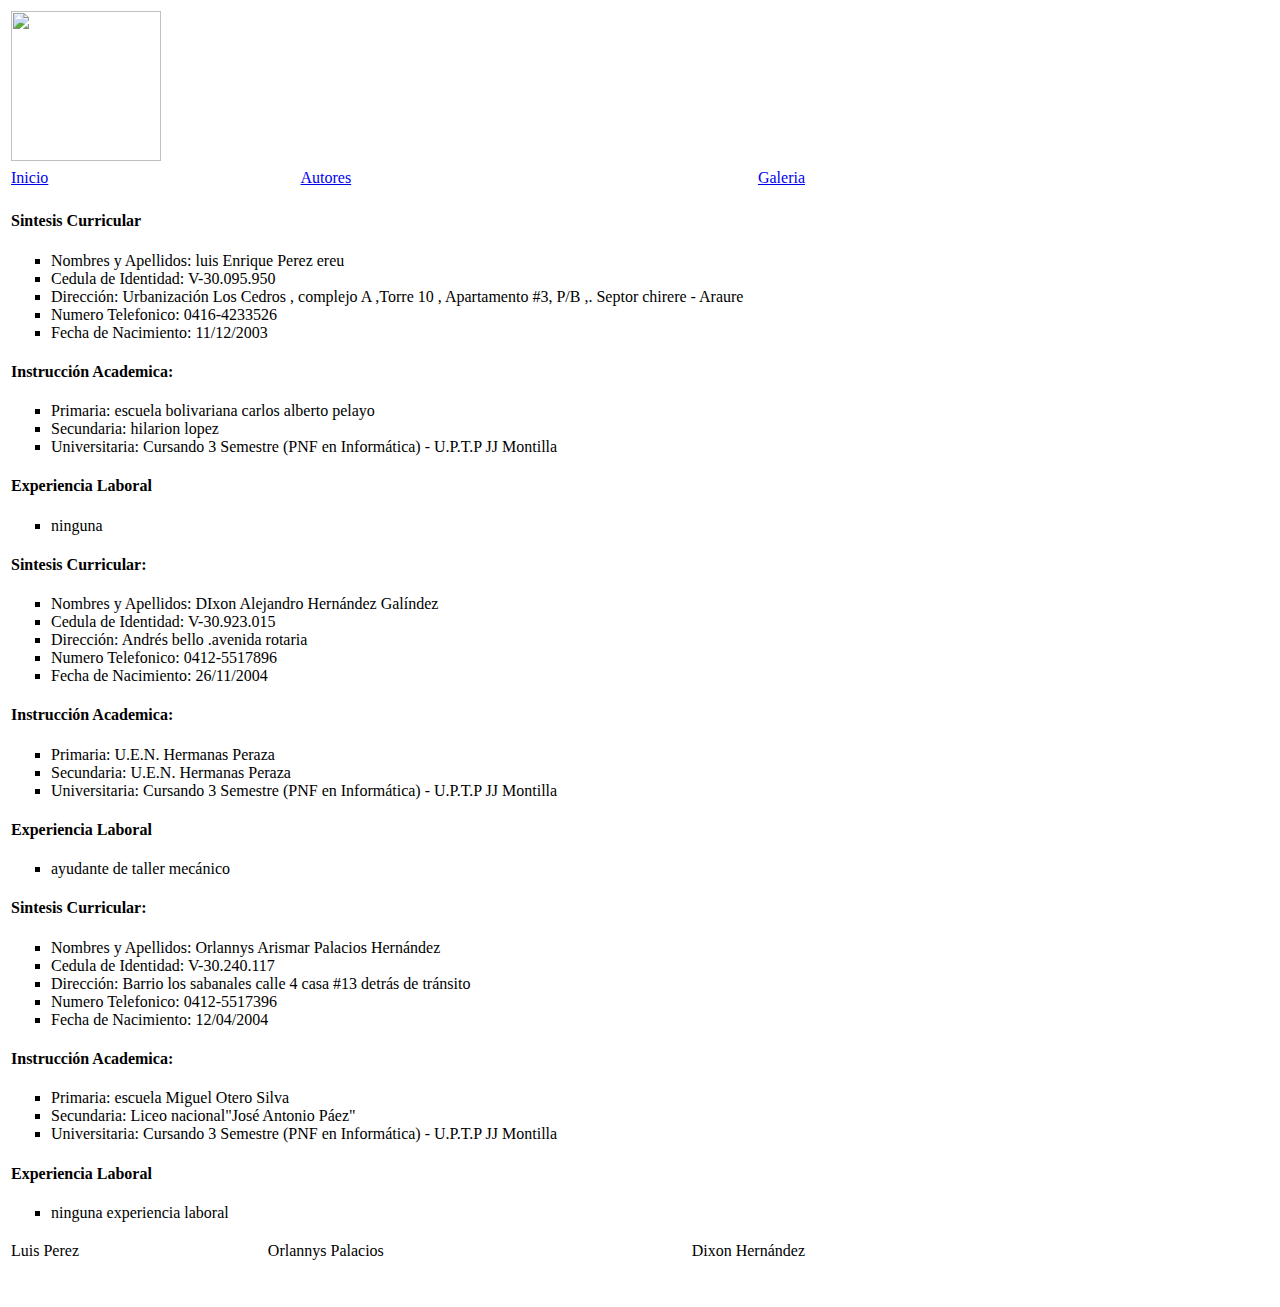
==== html/curriculo.html @ e38a1b4f "LNDprogramacion" ====
<!DOCTYPE html>
<html lang="en">
<head>
    <meta charset="UTF-8">
    <meta http-equiv="X-UA-Compatible" content="IE=edge">
    <meta name="viewport" content="width=device-width, initial-scale=1.0">
    <title>Autor</title>
    <link rel="stylesheet" href="C:\Users\USER601\3D Objects\T1\css\style.css">
</head>
<body>
    <div>
    <table style="width: 800px; height: 600px;" >
        <tr>
            <td style="width: 150px; height: 150px;"><img src="C:\Users\USER601\3D Objects\T1\imagen\logo.png" style="width: 150px; height: 150px;"></td>
            <td colspan="2" align="center"><img src="C:\Users\USER601\3D Objects\T1\imagen\banner.jpg" alt=""></td>            
        </tr>       
        <tr>
            <td align="left"><a href="C:\Users\USER601\3D Objects\T1\index.html">Inicio</a></td> 
            <td align="center"><a href="C:\Users\USER601\3D Objects\T1\html\curriculo.html">Autores</a></td>
            <td align="right"><a href="C:\Users\USER601\3D Objects\T1\html\galeria.html"> Galeria</a></td>
        </tr>
        <tr>
            <td colspan="3" class="curriculo"><h4>Sintesis Curricular</h4>
            <ul type="square">
                <li>Nombres y Apellidos: luis Enrique Perez ereu</li>
                <li>Cedula de Identidad: V-30.095.950</li>
                <li>Dirección: Urbanización Los Cedros  , complejo A ,Torre 10 , Apartamento #3, P/B ,. Septor chirere - Araure </li>
                <li>Numero Telefonico: 0416-4233526</li>
                <li>Fecha de Nacimiento: 11/12/2003</li>
            </ul>
            <h4>Instrucción Academica:</h4>
            <ul type="square">
                <li>Primaria: escuela bolivariana carlos alberto pelayo</li>
                <li>Secundaria: hilarion lopez</li>
                <li>Universitaria: Cursando 3 Semestre (PNF en Informática) - U.P.T.P JJ Montilla</li>                   
            </ul>
            <h4>Experiencia Laboral</h4>
            <ul type="square">
                <li>ninguna</li>

                </ul>
                <h4>Sintesis Curricular:</h4>
                <ul type="square">
                    <li>Nombres y Apellidos: DIxon Alejandro Hernández Galíndez</li>
                    <li>Cedula de Identidad: V-30.923.015</li>
                    <li>Dirección: Andrés bello .avenida  rotaria </li>
                    <li>Numero Telefonico: 0412-5517896</li>
                    <li>Fecha de Nacimiento: 26/11/2004</li>
                </ul>
                <h4>Instrucción Academica:</h4>
                <ul type="square">
                    <li>Primaria: U.E.N. Hermanas Peraza</li>
                    <li>Secundaria: U.E.N. Hermanas Peraza</li>
                    <li>Universitaria: Cursando 3 Semestre (PNF en Informática) - U.P.T.P JJ Montilla</li>
                    </ul>
                <h4>Experiencia Laboral</h4>
                <ul type="square">
                    <li>ayudante de taller mecánico</li>
                </ul>

                <h4>Sintesis Curricular:</h4>
                <ul type="square">
                        <li>Nombres y Apellidos: Orlannys Arismar Palacios Hernández</li>
                        <li>Cedula de Identidad: V-30.240.117</li>
                        <li>Dirección: Barrio los sabanales calle  4 casa #13 detrás de tránsito </li>
                        <li>Numero Telefonico: 0412-5517396</li>
                        <li>Fecha de Nacimiento: 12/04/2004</li>
                    </ul>
                    <h4>Instrucción Academica:</h4>
                    <ul type="square">
                        <li>Primaria: escuela Miguel Otero Silva</li>
                        <li>Secundaria: Liceo nacional"José Antonio Páez"</li>
                        <li>Universitaria: Cursando 3 Semestre (PNF en Informática) - U.P.T.P JJ Montilla</li>
                        </ul>
                    <h4>Experiencia Laboral</h4>
                    <ul type="square">
                        <li>ninguna experiencia laboral</li>
            </td>
        </tr>
        <tr>
            <td align="left">Luis Perez</a></td> 
            <td align="center">Orlannys Palacios</a></td>
            <td align="right">Dixon Hernández</a></td>
        </tr>
    </table><br><br>
</div>
   
</body>
</html>
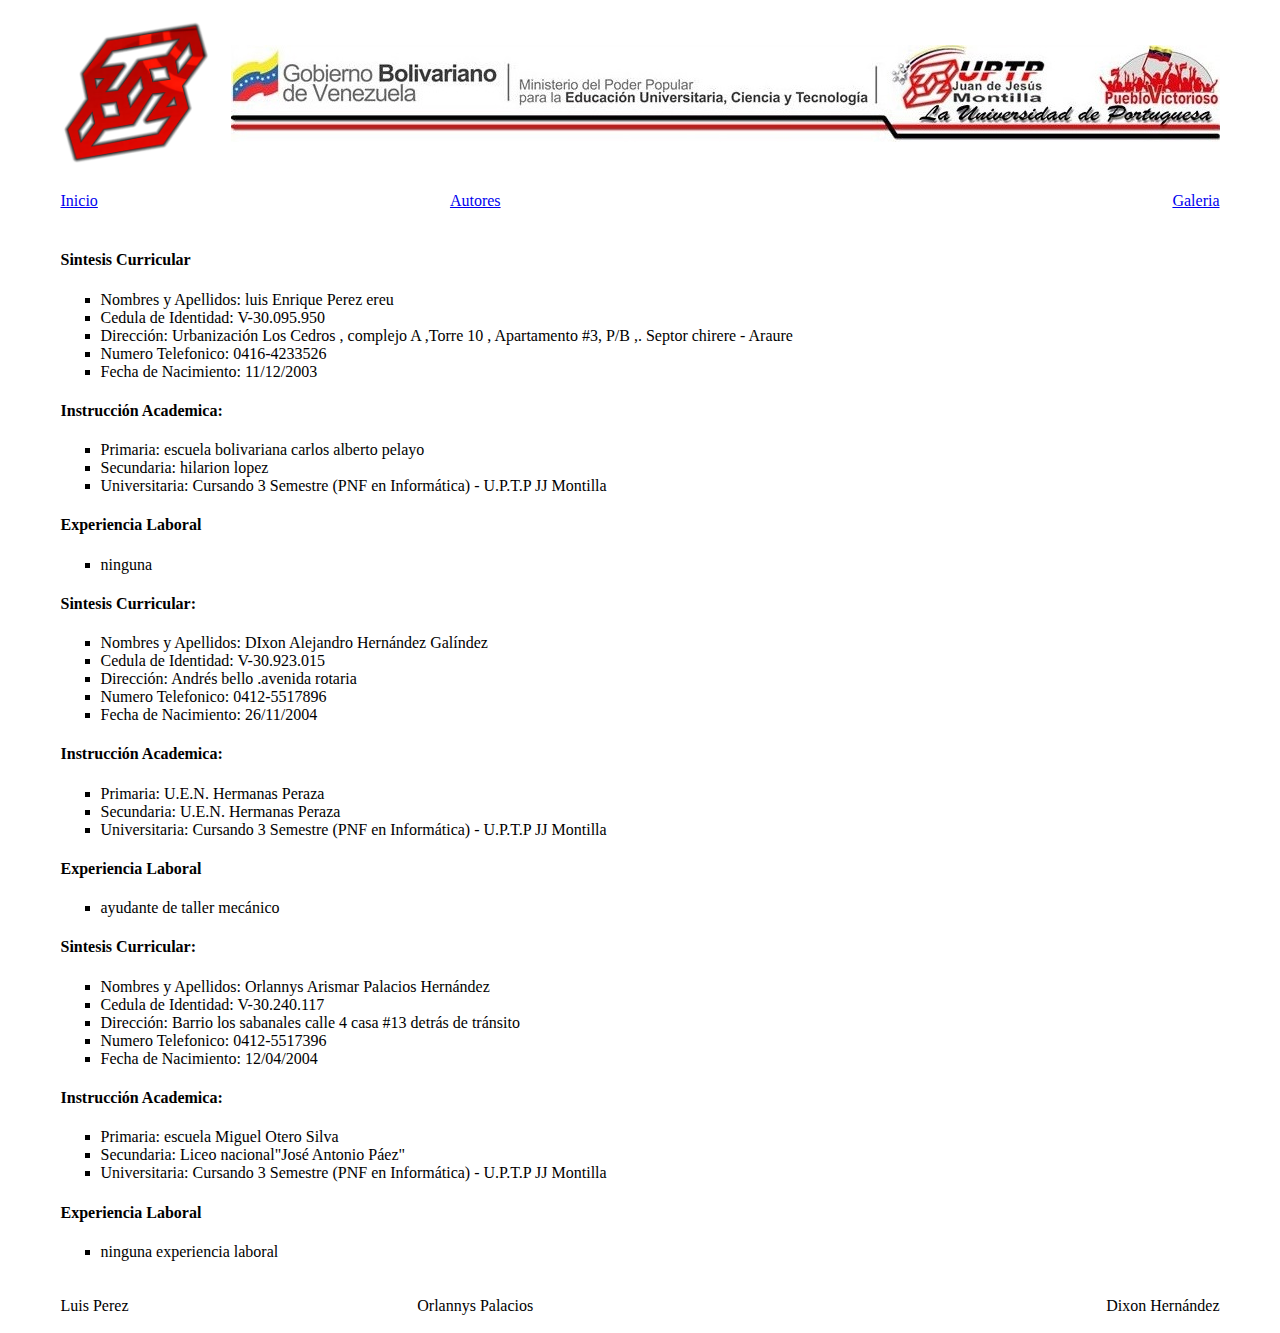
==== commit 8955bc67: "curriculo.html" ====
--- a/html/curriculo.html
+++ b/html/curriculo.html
@@ -5,19 +5,19 @@
     <meta http-equiv="X-UA-Compatible" content="IE=edge">
     <meta name="viewport" content="width=device-width, initial-scale=1.0">
     <title>Autor</title>
-    <link rel="stylesheet" href="C:\Users\USER601\3D Objects\T1\css\style.css">
+    <link rel="stylesheet" href="../css/style.css">
 </head>
 <body>
     <div>
     <table style="width: 800px; height: 600px;" >
         <tr>
-            <td style="width: 150px; height: 150px;"><img src="C:\Users\USER601\3D Objects\T1\imagen\logo.png" style="width: 150px; height: 150px;"></td>
-            <td colspan="2" align="center"><img src="C:\Users\USER601\3D Objects\T1\imagen\banner.jpg" alt=""></td>            
+            <td style="width: 150px; height: 150px;"><img src="../imagen/logo.png" style="width: 150px; height: 150px;"></td>
+            <td colspan="2" align="center"><img src="../imagen/banner.jpg" alt=""></td>            
         </tr>       
         <tr>
-            <td align="left"><a href="C:\Users\USER601\3D Objects\T1\index.html">Inicio</a></td> 
-            <td align="center"><a href="C:\Users\USER601\3D Objects\T1\html\curriculo.html">Autores</a></td>
-            <td align="right"><a href="C:\Users\USER601\3D Objects\T1\html\galeria.html"> Galeria</a></td>
+            <td align="left"><a href="../index.html">Inicio</a></td> 
+            <td align="center"><a href="./curriculo.html">Autores</a></td>
+            <td align="right"><a href="./galeria.html"> Galeria</a></td>
         </tr>
         <tr>
             <td colspan="3" class="curriculo"><h4>Sintesis Curricular</h4>
@@ -86,4 +86,4 @@
 </div>
    
 </body>
-</html>+</html>
--- a/css/style.css
+++ b/css/style.css
@@ -0,0 +1,12 @@
+table, th,td{
+    border: 1px;
+    border-collapse: collapse;
+    }
+
+th,td{
+padding: 10px;
+}
+div{
+display: flex;
+justify-content: center;
+}